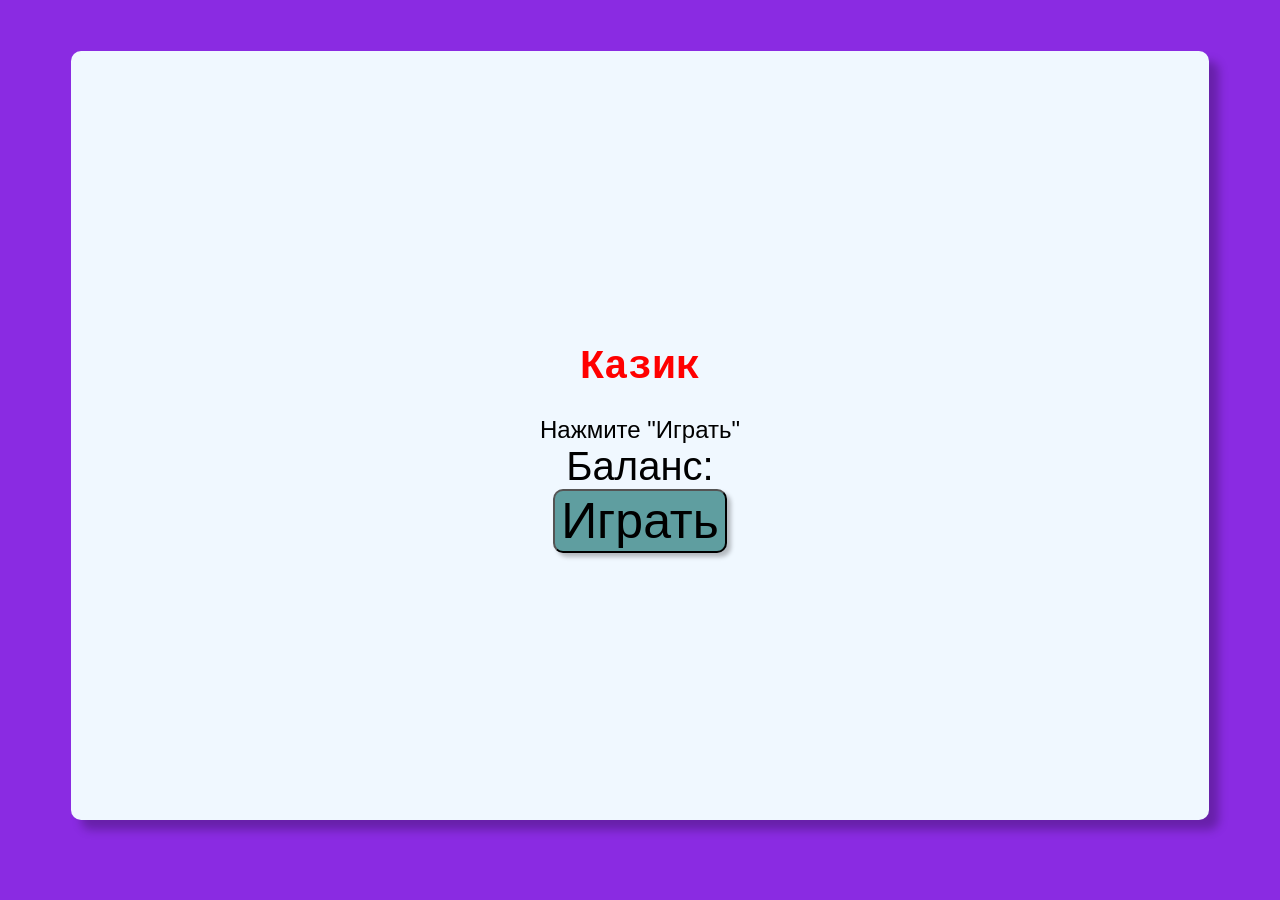
==== index.html @ 6f3f86c1 "Rename index.html" ====
<!DOCTYPE html>
<html lang="en">
<head>
    <meta charset="UTF-8">
    <meta name="viewport" content="width=device-width, initial-scale=1.0">
    <link rel="stylesheet" href="./css/styles.css">
    <title>Casion</title>
</head>
<body>
    <main>
        <h1>Казик</h1>
        <div id="result">Нажмите "Играть"</div>
        <div id="balance">Баланс: </div>
        
        <button id="playBtn">Играть</button>
    
        <script>
            const WIN_CHANCE = 0.1;
            const WIN_REWARD = 100;
            const GAME_COST = 10;

            let userBalance = 100;

            const btn = document.getElementById("playBtn");
            btn.addEventListener("click", function () {
                btn.disabled = true;

                if (userBalance < GAME_COST) {
                    document.getElementById("result").textContent = "Деняг нема!";
                        return;
                    };
                    
                    const win = Math.random() < WIN_CHANCE;
                    const reward = win ? WIN_REWARD : 0;
                    
                    userBalance = userBalance - GAME_COST + reward;
                    
                    const result = {
                    balance: userBalance,
                    outcome: win ? "🎉 WIN!" : "💀 LOSE!",
                    reward: reward,
                };
                
                document.getElementById("result").textContent = result.outcome;
                document.getElementById("balance").textContent = "Баланс: " + result.balance;

                console.log(`Result: ${result.balance} - ${result.outcome} - ${result.reward}`)
                setTimeout(() => {
                    btn.disabled = false;
                }, 600);
            });
        </script>
    </main>
</body>
</html>
---- css/styles.css ----
* {
    box-sizing: border-box;
    font-family: 'Gill Sans', 'Gill Sans MT', Calibri, 'Trebuchet MS', sans-serif;
}
body {
    display: flex;
    flex-direction: column;
    justify-content: center;
    align-items: center;
    min-height: 95vh;
    position: relative;
    background-color: blueviolet;
}
main {
    display: flex;
    flex-direction: column;
    justify-content: center;
    align-items: center;
    position: absolute;
    width: 90%;
    height: 90%;
    border-radius: 10px;
    background-color: aliceblue;
    box-shadow: 10px 10px 10px rgba(0, 0, 0, 0.25);
}
h1 {
    font-size: 40px;
    font-family: 'Courier New', Courier, monospace;
    color: red;
}
#result {
    font-size: 24px;
}
#balance {
    font-size: 40px;
}
#playBtn {
    font-size: 50px;
    border-radius: 10px;
    box-shadow: 4px 4px 4px rgba(0, 0, 0, 0.25);
    background-color: cadetblue;
}
#playBtn:disabled {
    color: green;
}
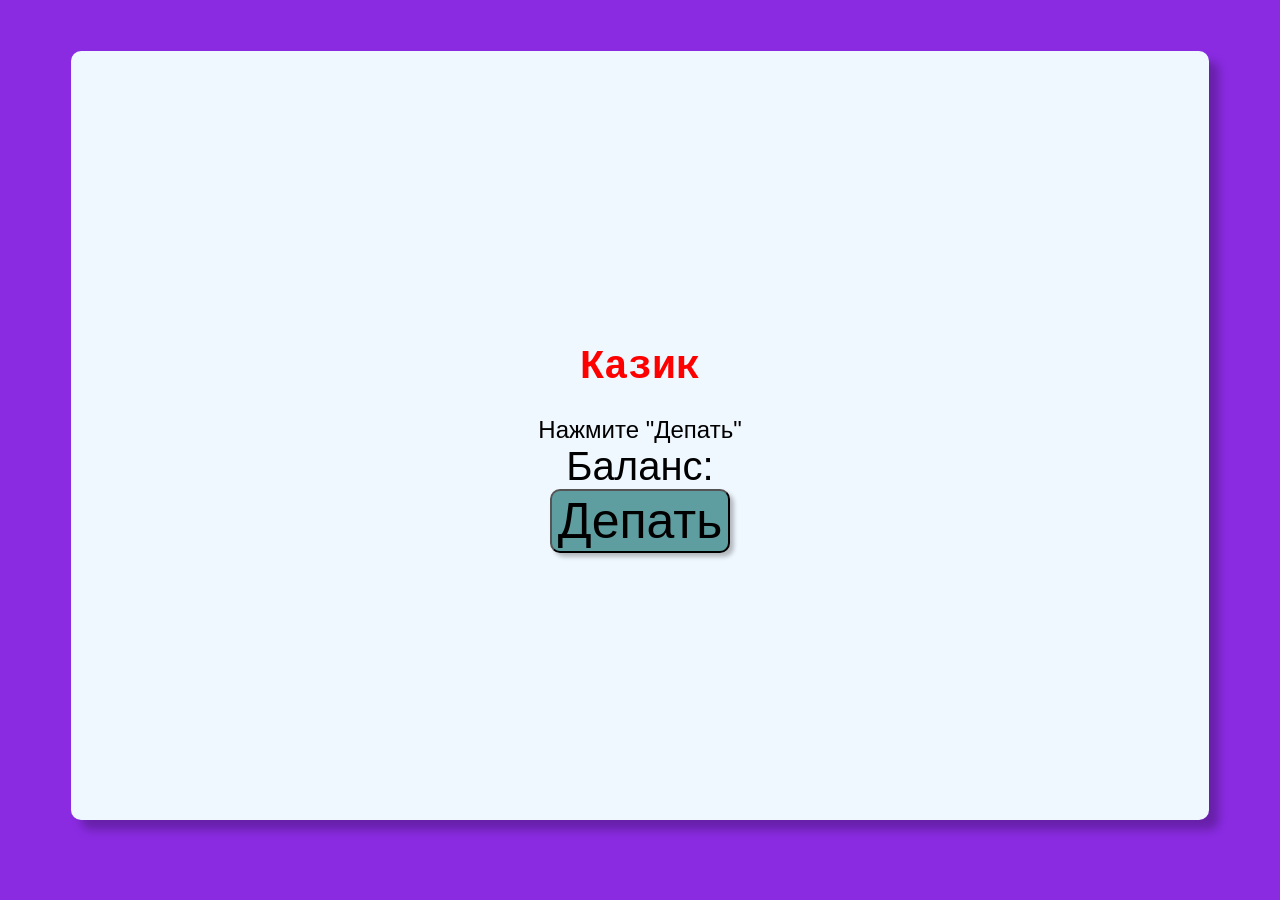
==== commit 9a88d9f3: "Update index.html" ====
--- a/index.html
+++ b/index.html
@@ -9,10 +9,10 @@
 <body>
     <main>
         <h1>Казик</h1>
-        <div id="result">Нажмите "Играть"</div>
+        <div id="result">Нажмите "Депать"</div>
         <div id="balance">Баланс: </div>
         
-        <button id="playBtn">Играть</button>
+        <button id="playBtn">Депать</button>
     
         <script>
             const WIN_CHANCE = 0.1;
